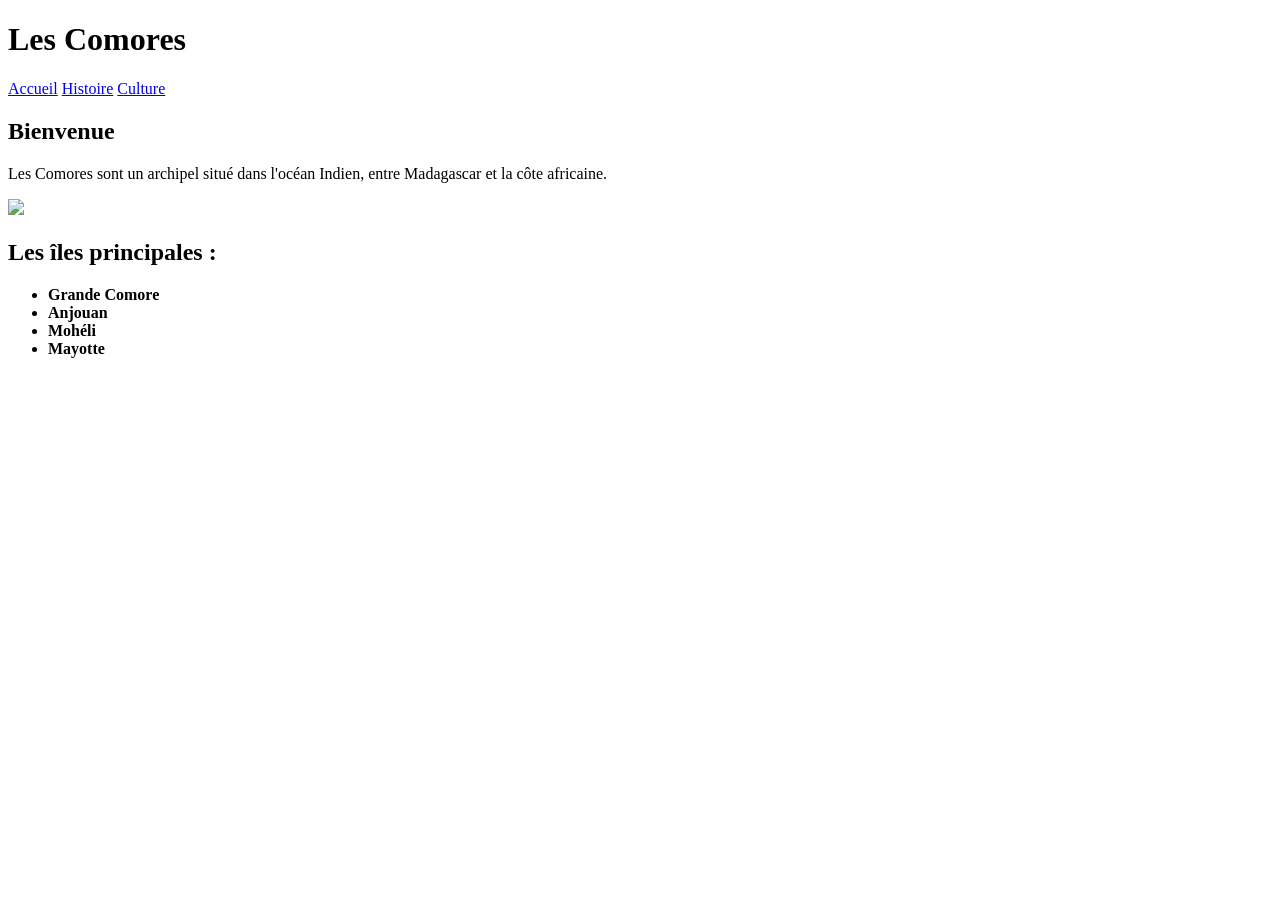
==== accueil.html @ 8defefae "Create accueil.html" ====
<!DOCTYPE html>
<html>
<head>
  <title>Les Comores</title>
  <link rel="stylesheet" href="style.css">
</head>
<body>
  <header>
    <h1>Les Comores</h1>
  <nav>
    <a href="accueil.html">Accueil</a>
    <a href="histoire.html">Histoire</a>
    <a href="culture.html">Culture</a>
 </nav>
 </header>
  <h2>Bienvenue</h2>
  <p>Les Comores sont un archipel situé dans l'océan Indien, entre Madagascar et la côte africaine.</p>
  <img src="https://upload.wikimedia.org/wikipedia/commons/thumb/4/4f/Moroni_harbour_%282%29.jpg/960px-Moroni_harbour_%282%29.jpg"/>
  <h2><strong>Les îles principales :</strong></h2>
  <ul>
    <li><strong>Grande Comore</strong></li>
    <li><strong>Anjouan</strong></li>
    <li><strong>Mohéli</strong></li>
    <li><strong>Mayotte</strong></li>
  </ul>
</body>
</html>
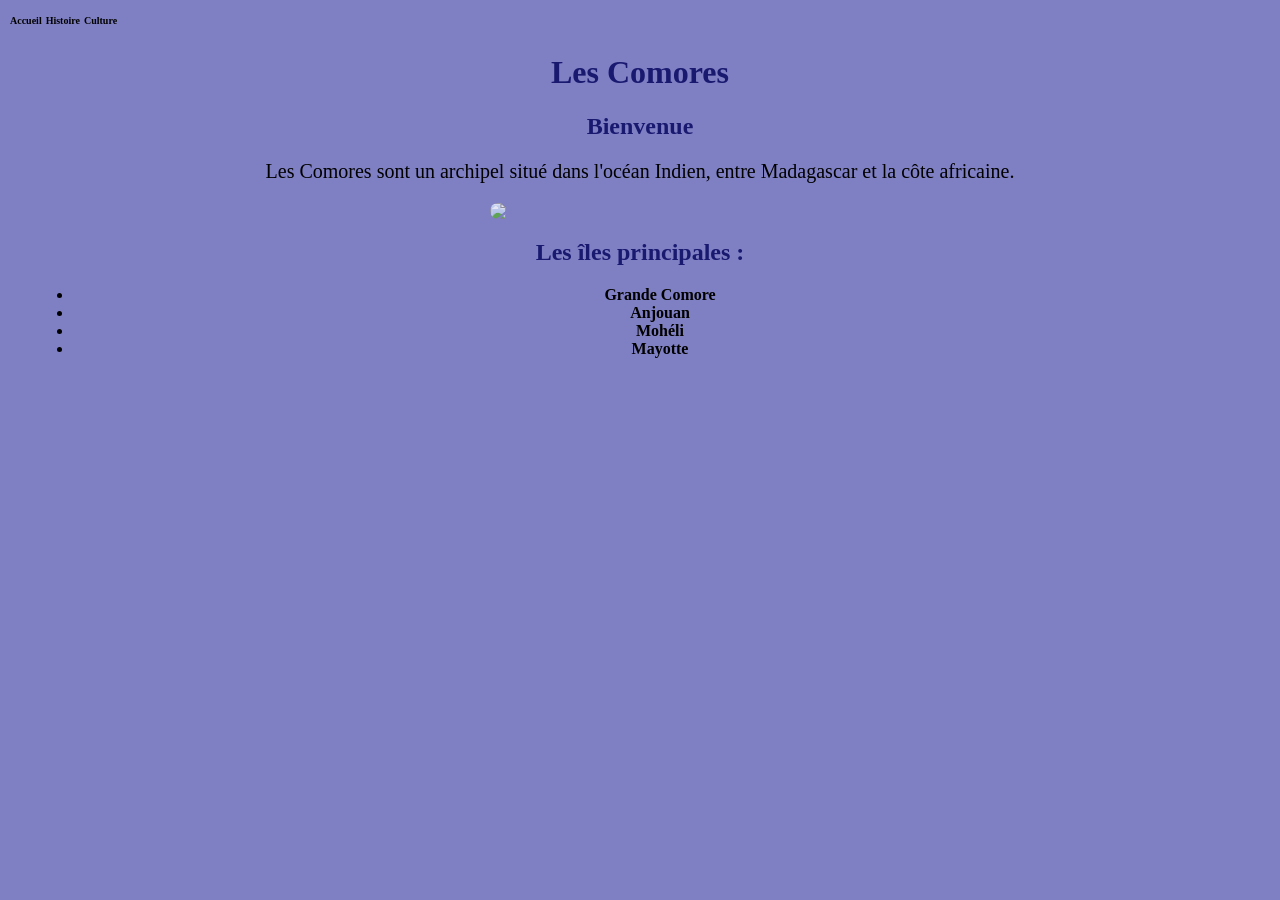
==== commit d3c3dbc9: "Update accueil.html" ====
--- a/accueil.html
+++ b/accueil.html
@@ -6,7 +6,7 @@
 </head>
 <body>
   <header>
-    <h1>Les Comores</h1>
+    <h1><strong>Les Comores</strong></h1>
   <nav>
     <a href="accueil.html">Accueil</a>
     <a href="histoire.html">Histoire</a>
--- a/style.css
+++ b/style.css
@@ -0,0 +1,49 @@
+body {
+  background-color: rgba(0, 0, 139, 0.5);
+  color: blue;
+  padding: 25px;
+  font-family: serif;
+}
+h1 {
+  color: midnightblue;
+  font-family: serif;
+  text-align: center;
+}
+h2 {
+  color: midnightblue;
+  text-align: center;
+}
+p {
+  color: black;
+  text-align: center;
+  font-size: 20px;
+
+}
+img {
+    display: block;
+    margin-left: auto;
+    margin-right: auto;
+    width: 300px;
+    height: auto;
+    border-radius: 15px;
+    opacity: 0.80;
+}
+ul li {
+  text-align: center;
+  color: black;
+}
+nav {
+    position: absolute;
+    top: 0;
+    left: 0;
+    padding: 10px;
+}
+nav a {
+    color: black;
+    text-decoration: none;
+    font-weight: bold;
+    font-size: 10px;
+}
+nav a:hover {
+    color: blue;
+}
